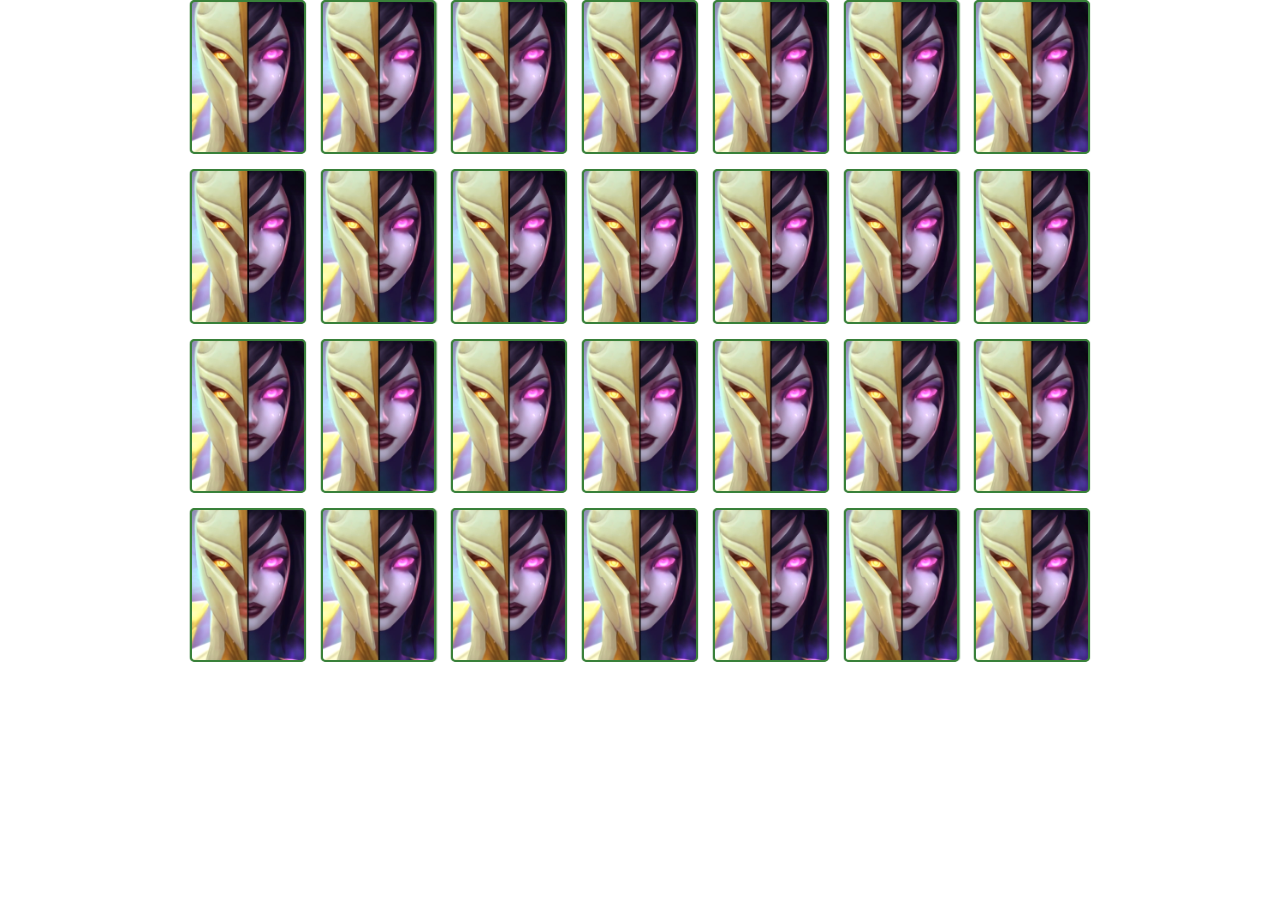
==== pages/game.html @ ba7e704d "first commit" ====
<!DOCTYPE html>
<html lang="en">
<head>
    <meta charset="UTF-8">
    <meta name="viewport" content="width=device-width, initial-scale=1.0">
    
    <title>Memory login</title>
    <link rel="stylesheet" href="../css/reset.css">
    <link rel="stylesheet" href="../css/game.css">
    <script defer src="../js/game.js"></script>

</head>
<body>
    <div class="container">
     
    </div>
</body>
</html>
---- css/game.css ----
.container {
    display: grid;
    grid-template-columns: repeat(7, 1fr);
    gap: 15px;
    width: 100%;
    max-width: 900px;
    margin: 0 auto;
}

.card {
    aspect-ratio: 3/4;
    width: 100%;
    border-radius: 5px;
    position: relative;
    transition: all 400ms ease;
    transform-style: preserve-3d;
}

.face {
    width: 100%;
    height: 100%;
    position: absolute;
    background-size: cover;
    background-position: center;
    border: 2px solid #39813a;
    border-radius: 5px;
    transition: all 400ms ease;
}

.front {
    transform: rotateY(180deg);
}

.back {
    background-image: url(../images/memoria-lol/chrome_2019_02_18_11_31_18.jfif);
    backface-visibility: hidden;
}

.reveal-card {
    transform: rotateY(180deg);
}

.disabled-card {
    filter: saturate();
    opacity: 0.5;
}
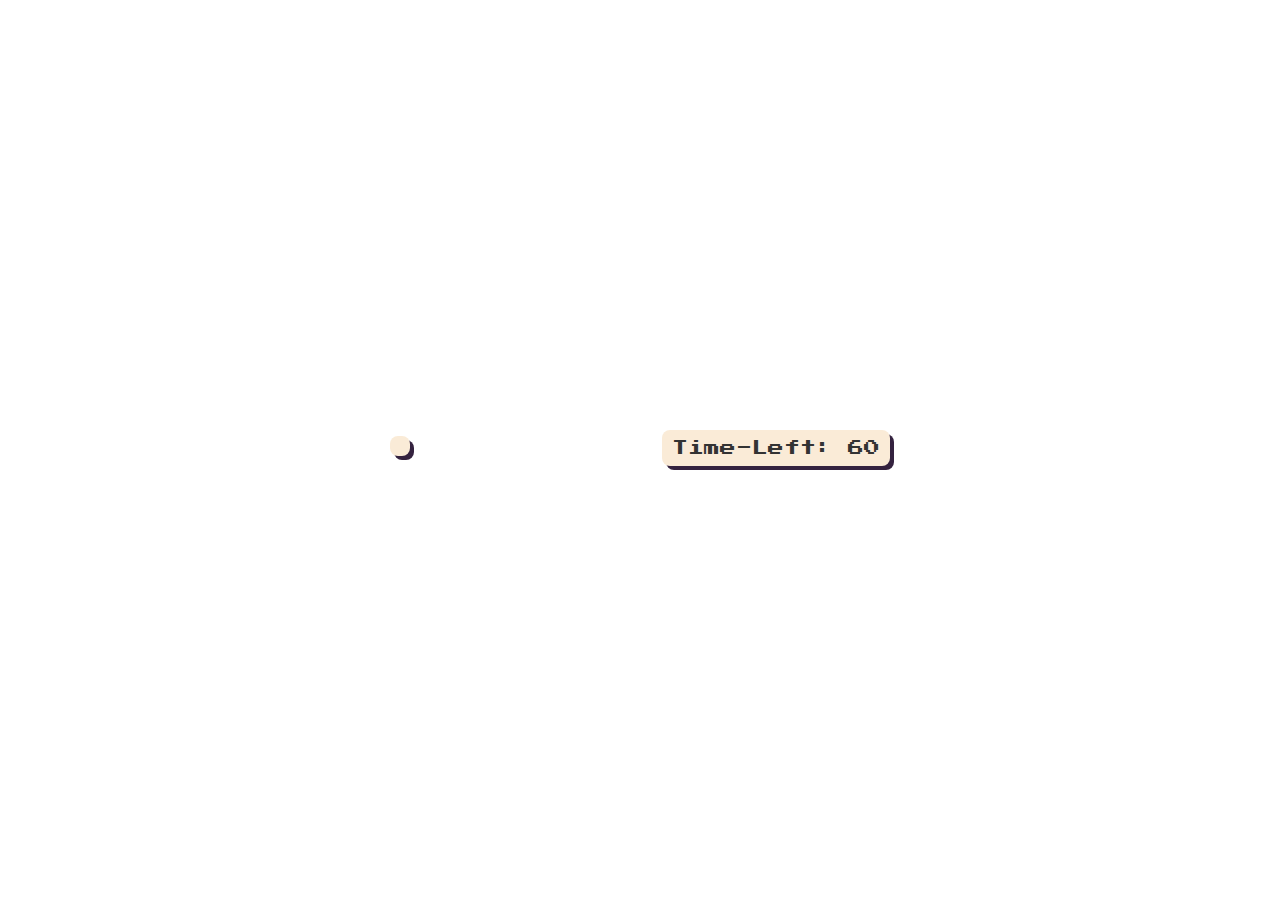
==== commit 98412074: "final commit" ====
--- a/pages/game.html
+++ b/pages/game.html
@@ -1,18 +1,53 @@
 <!DOCTYPE html>
 <html lang="en">
+
 <head>
     <meta charset="UTF-8">
     <meta name="viewport" content="width=device-width, initial-scale=1.0">
-    
+
     <title>Memory login</title>
     <link rel="stylesheet" href="../css/reset.css">
     <link rel="stylesheet" href="../css/game.css">
+    <link rel="stylesheet" href="../css/responsive.css">
     <script defer src="../js/game.js"></script>
 
 </head>
+
 <body>
-    <div class="container">
-     
+    <div class="container-main">
+        <div class="_player-content">
+            <div class="top"></div>
+            <div class="temp">
+                <p>Time-Left: <span id="temporizador">60</span></p>
+            </div>
+        </div>
+        <div class="container"></div>
     </div>
+
+    <section class="win-game-modal" id="modal">
+        <form class="game-form">
+            <div class="modal">
+
+                <div class="modal-content">
+                    <img class="modal-close"  src="../images/memoria-lol/k.png">
+                    <button class="btn play-again-btn"  type="submit">PLAY-AGAIN</button>
+                </div>
+            </div>
+        </form>
+    </section>
+
+    <section class="lose-game-modal" id="lose">
+        <form class="game-form">
+            <div class="lose">
+
+                <div class="modal-content-lose">
+                    <img class="modal-losed" src="../images/memoria-lol/k.png">
+                    <button class="btn play-again-btn" type="submit">PLAY-AGAIN</button>
+                </div>
+            </div>
+        </form>
+    </section>
+
 </body>
+
 </html>--- a/css/game.css
+++ b/css/game.css
@@ -1,6 +1,43 @@
+body {
+    width: 100%;
+    height: 100vh;
+    background-image: url(../images/memoria-lol/lulu.jpg);
+    background-size: cover;
+    background-position: center;
+    display: flex;
+    align-items: center;
+    justify-content: center;
+}
+._player-content {
+    width: 100%;
+    display: flex;
+    align-items: baseline;
+    justify-content: space-between;
+}
+.container-main {
+    width: 500px;
+    height: 100vh;
+    display: flex;
+    flex-direction: column;
+    align-items: center;
+    justify-content: center;
+    gap: 15px;
+}
+
+.top,
+.temp {
+    background-color: antiquewhite;
+    padding: 10px;
+    border-radius: 8px;
+    color: #333;
+    font-size: 1em;
+    margin-top: 10px;
+    box-shadow: 4px 4px 0px #34223f;
+}
+
 .container {
     display: grid;
-    grid-template-columns: repeat(7, 1fr);
+    grid-template-columns: repeat(5, 1fr);
     gap: 15px;
     width: 100%;
     max-width: 900px;
@@ -22,7 +59,7 @@
     position: absolute;
     background-size: cover;
     background-position: center;
-    border: 2px solid #39813a;
+    border: 2px solid antiquewhite;
     border-radius: 5px;
     transition: all 400ms ease;
 }
@@ -32,7 +69,7 @@
 }
 
 .back {
-    background-image: url(../images/memoria-lol/chrome_2019_02_18_11_31_18.jfif);
+    background-image: url("../images/memoria-lol/chrome_2019_02_18_11_31_18.jfif");
     backface-visibility: hidden;
 }
 
@@ -43,4 +80,89 @@
 .disabled-card {
     filter: saturate();
     opacity: 0.5;
-}+}
+
+.win-game-modal,
+.lose-game-modal {
+    visibility: hidden;
+    position: fixed;
+    display: flex;
+    align-items: center;
+    justify-content: center;
+    z-index: 999;
+    margin-top: 70px;
+}
+
+.lose {
+    width: 500px;
+    height: 350px;
+    background-image: url(../images/memoria-lol/derrotaperf.jpg);
+    background-size: cover;
+    background-position: center;
+    align-items: center;
+    justify-content: center;
+    border-radius: 8px;
+
+}
+
+.modal {
+    width: 500px;
+    height: 350px;
+    background-image: url(../images/memoria-lol/jogando-lol.jpg);
+    background-size: cover;
+    background-position: center;
+    align-items: center;
+    justify-content: center;
+    border-radius: 8px;
+}
+
+.modal-content,
+.modal-content-lose {
+    display: flex;
+    flex-direction: column;
+    align-items: center;
+    justify-content: center;
+}
+
+.play-again-btn {
+    background: #cedeb6;
+    border: none;
+    border-radius: 1px;
+    color: #34223f;
+    font-size: 7px;
+    font-weight: bold;
+    cursor: pointer;
+    box-shadow: 4px 4px 0px #34223f;
+    transition: transform 200ms ease-in-out;
+    margin-top: 34em;
+    padding: 6px;
+}
+
+.play-again-btn:hover {
+    transform: scale(1.05);
+}
+
+.modal-close,
+.modal-losed {
+    display: block;
+    width: 30px;
+    background-color: #cedeb6;
+    margin-top: 6px;
+    margin-right: 8px;
+    align-self: flex-end;
+    border-radius: 10px;
+    color: #cedeb6;
+    border: 2px solid #34223f;
+}
+
+.modal-close:hover
+ {
+    box-shadow: 4px 4px 0px #34223f;
+    color: #34223f;
+    text-decoration: none;
+    cursor: pointer;
+    transform: scale(1.05);
+}
+.modal-losed:hover{
+    transform: scale(1.05);
+}
--- a/css/responsive.css
+++ b/css/responsive.css
@@ -0,0 +1,29 @@
+@media  (min-width:320px ) and (max-width:480px){
+    .lose,
+    .modal {
+        width: 350px;
+        height: 300px;
+    }
+
+    ._player-content{
+        width: 350px;
+        display: block;
+        margin-bottom: 1em;  
+    }
+    .container{
+        margin-bottom: 10em;
+    }
+      
+    .login-form {
+        width: 200px;
+        height: 200px;
+        
+    }
+
+    .container-main{
+        padding: 15px;
+    }
+}
+
+
+
